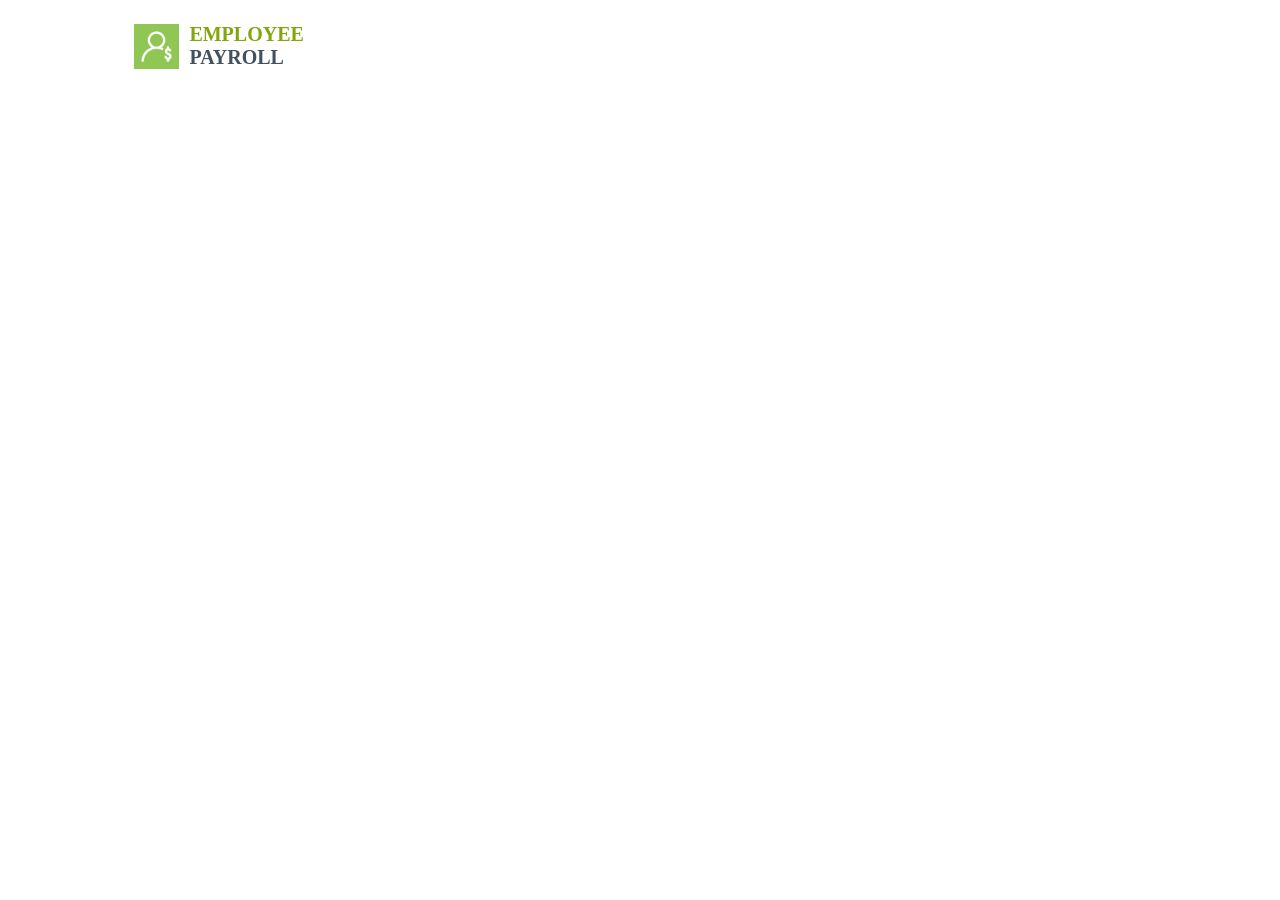
==== index.html @ 8788ef0c "feat (UC 1): Payroll Header and Logo" ====
<!DOCTYPE html>
<html lang="en">
<head>
  <meta charset="UTF-8" />
  <meta name="viewport" content="width=device-width, initial-scale=1.0" />
  <title>Employee Payroll</title>

  <!-- Google Font -->
  <link href="https://fonts.googleapis.com/css2?family=Roboto:wght@300;400;500;600&display=swap" rel="stylesheet">

  <!-- CSS -->
  <link rel="stylesheet" href="./css/style.css">
</head>

<body>

  <!-- UC-1: Header -->
  <header class="header">
    <div class="header-content">
      <div class="logo-content">
        <img src="assests\images\app.png" alt="Employee Payroll Logo">
        <div>
          <span class="emp-text">EMPLOYEE</span><br>
          <span class="emp-text emp-payroll">PAYROLL</span>
        </div>
      </div>
    </div>
  </header>

</body>
</html>
---- css/style.css ----
.header {
  padding: 15px 0;
  background-color: #ffffff;
}

.header-content {
  display: flex;
  justify-content: center;
  align-items: center;
}

.logo-content {
  display: flex;
  align-items: center;
  width: 80%;
  gap: 10px;
}

.logo-content img {
  height: 45px;
  width: 45px;
}

.emp-text {
  font-size: 20px;
  color: #82a70c;
  font-weight: 600;
  text-transform: capitalize;
}

.emp-payroll {
  color: #42515f;
}
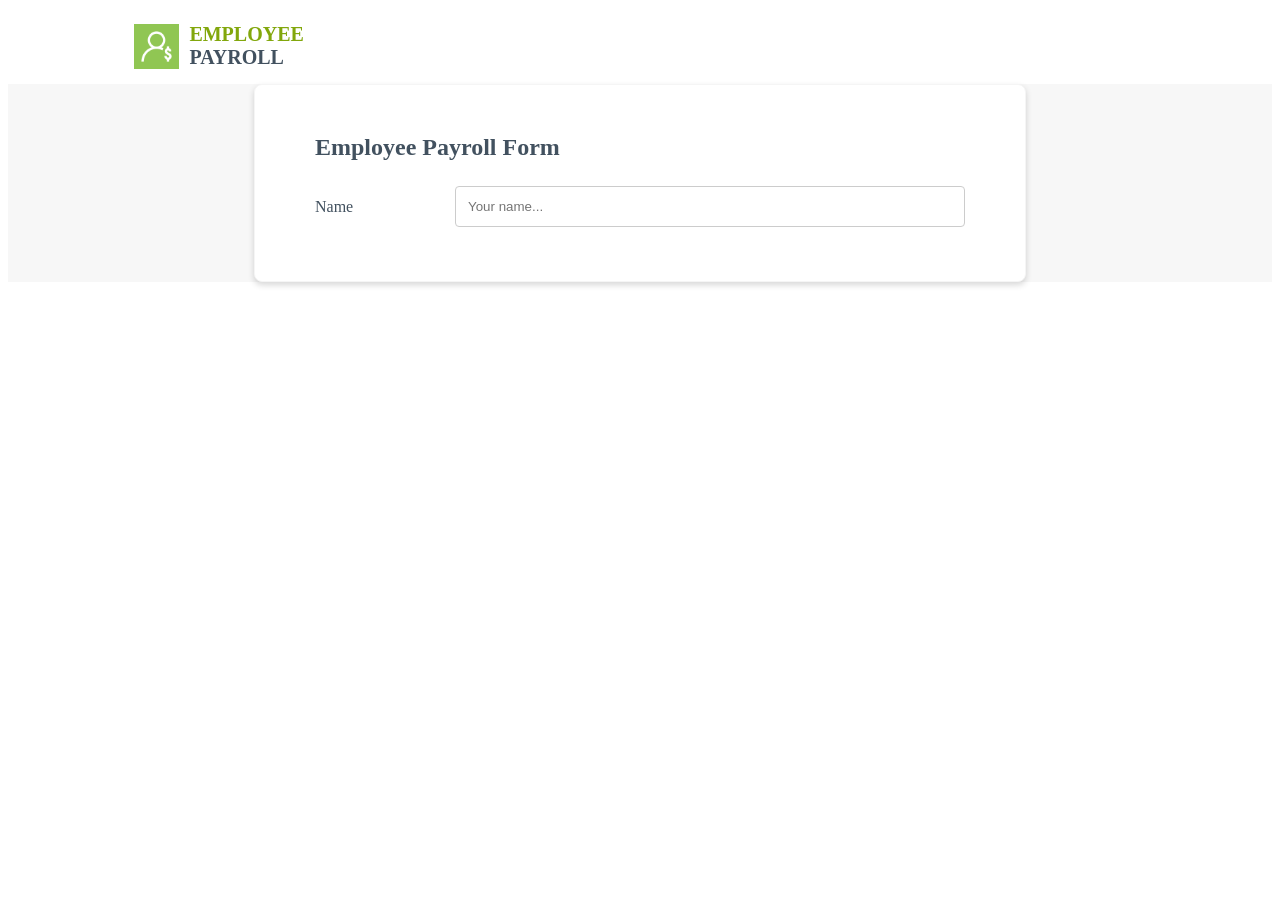
==== commit 99f7eddc: "feat(UC 2): Form with Header and Name" ====
--- a/index.html
+++ b/index.html
@@ -27,5 +27,29 @@
     </div>
   </header>
 
+  <!-- UC-2: Employee Payroll Form -->
+<div class="form-content">
+  <form class="form" action="#" onsubmit="return false">
+
+    <div class="form-head">
+      Employee Payroll Form
+    </div>
+
+    <div class="row-content">
+      <label class="label text" for="name">Name</label>
+      <input
+        class="input"
+        type="text"
+        id="name"
+        name="name"
+        placeholder="Your name..."
+        required
+      />
+    </div>
+
+  </form>
+</div>
+
+
 </body>
 </html>
--- a/css/style.css
+++ b/css/style.css
@@ -31,3 +31,64 @@
 .emp-payroll {
   color: #42515f;
 }
+
+/* UC-2: Form container */
+.form-content {
+  min-height: calc(100% - 80px);
+  background-color: #f7f7f7;
+  display: flex;
+  justify-content: center;
+  align-items: center;
+}
+
+/* Form card */
+.form {
+  width: 65%;
+  max-width: 650px;
+  padding: 44px 60px;
+  background: #ffffff;
+  box-shadow: 0px 3px 6px #00000029;
+  border: 1px solid #f5f5f5;
+  border-radius: 8px;
+}
+
+
+/* Form header */
+.form-head {
+  font: normal normal bold 24px/37px Roboto;
+  letter-spacing: 0px;
+  color: #42515f;
+  text-transform: capitalize;
+  opacity: 1;
+  padding-bottom: 20px;
+}
+
+/* Row layout */
+.row-content {
+  display: flex;
+  flex-direction: row;
+  margin-bottom: 10px;
+  align-items: center;
+}
+
+/* Label */
+.label {
+  min-width: 140px;
+}
+
+.text {
+  font-size: 16px;
+  color: #42515f;
+  opacity: 1;
+  font-family: Roboto;
+}
+
+/* Input */
+.input {
+  width: 100%;
+  padding: 12px;
+  border: 1px solid #ccc;
+  border-radius: 4px;
+  resize: vertical;
+}
+
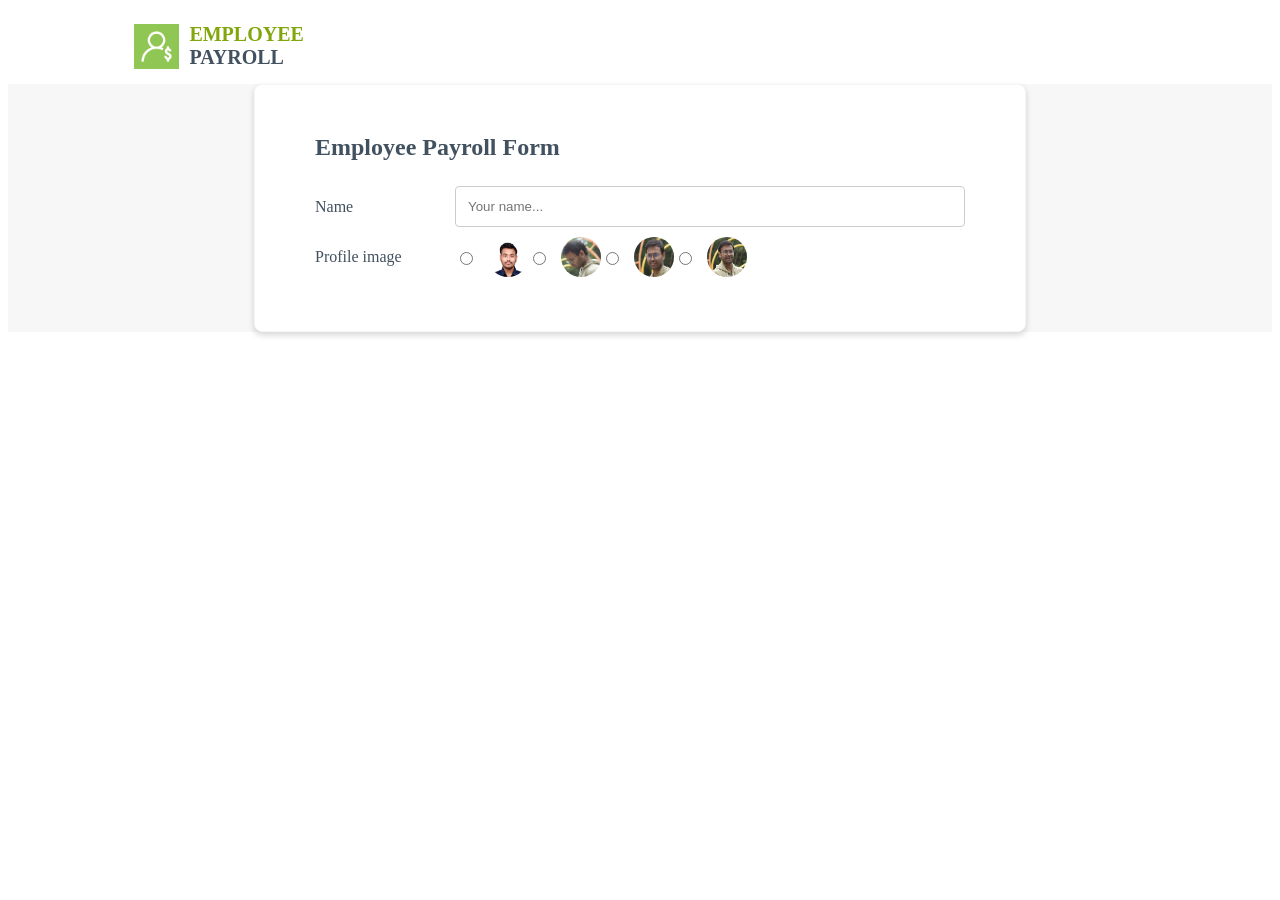
==== commit 406b7183: "feat (UC 3): Profile Image Selection Using Radio Buttons" ====
--- a/index.html
+++ b/index.html
@@ -47,9 +47,36 @@
       />
     </div>
 
+    <!-- UC-3: Profile Image -->
+    <div class="row-content">
+        <label class="label text" for="profile">Profile image</label>
+
+        <div class="profile-radio-content">
+
+            <label>
+            <input type="radio" name="profile" value="./assets/profile-images/Ellipse-3.png" required>
+            <img class="profile" src="assests\profile\img1.png" alt="profile-1">
+            </label>
+
+            <label>
+            <input type="radio" name="profile" value="./assets/profile-images/Ellipse-1.png">
+            <img class="profile" src="assests\profile\img2.png" alt="profile-2">
+            </label>
+
+            <label>
+            <input type="radio" name="profile" value="./assets/profile-images/Ellipse-8.png">
+            <img class="profile" src="assests\profile\img3.png" alt="profile-3">
+            </label>
+
+            <label>
+            <input type="radio" name="profile" value="./assets/profile-images/Ellipse-7.png">
+            <img class="profile" src="assests\profile\img4.png" alt="profile-4">
+            </label>
+
+        </div>
+    </div>
   </form>
 </div>
 
-
 </body>
-</html>
+</html>
--- a/css/style.css
+++ b/css/style.css
@@ -92,3 +92,20 @@
   resize: vertical;
 }
 
+/* UC-3: Profile image selection */
+.profile-radio-content {
+  display: flex;
+  flex-direction: row;
+}
+
+.profile-radio-content > label {
+  display: flex;
+  align-items: center;
+}
+
+.profile {
+  width: 40px;
+  height: 40px;
+  border-radius: 50%;
+  margin-left: 12px;
+}
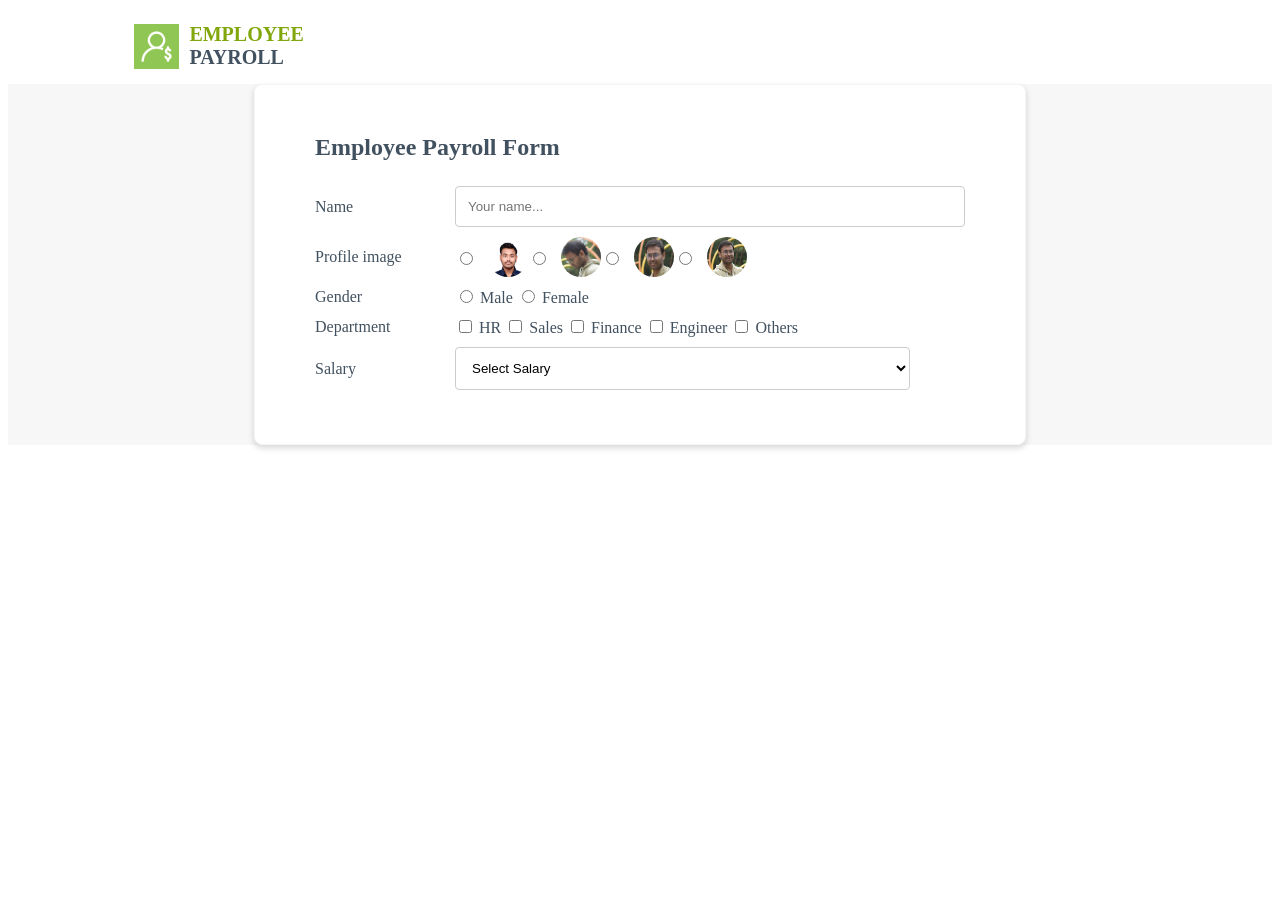
==== commit d61580c0: "feat (UC 4): Payroll Form with Gender, Department and Salary Range" ====
--- a/index.html
+++ b/index.html
@@ -72,9 +72,55 @@
             <input type="radio" name="profile" value="./assets/profile-images/Ellipse-7.png">
             <img class="profile" src="assests\profile\img4.png" alt="profile-4">
             </label>
-
         </div>
     </div>
+
+    <!-- UC-4: Gender -->
+    <div class="row-content">
+        <label class="label text" for="gender">Gender</label>
+        <div>
+            <input type="radio" id="male" name="gender" value="male">
+            <label class="text" for="male">Male</label>
+
+            <input type="radio" id="female" name="gender" value="female">
+            <label class="text" for="female">Female</label>
+        </div>
+    </div>
+    <!-- UC-4: Department -->
+    <div class="row-content">
+        <label class="label text" for="department">Department</label>
+        <div>
+            <input class="checkbox" type="checkbox" id="hr" name="hr" value="HR">
+            <label class="text" for="hr">HR</label>
+
+            <input class="checkbox" type="checkbox" id="sales" name="sales" value="Sales">
+            <label class="text" for="sales">Sales</label>
+
+            <input class="checkbox" type="checkbox" id="finance" name="finance" value="Finance">
+            <label class="text" for="finance">Finance</label>
+
+            <input class="checkbox" type="checkbox" id="engineer" name="engineer" value="Engineer">
+            <label class="text" for="engineer">Engineer</label>
+
+            <input class="checkbox" type="checkbox" id="others" name="others" value="Others">
+            <label class="text" for="others">Others</label>
+        </div>
+    </div>
+
+   <!-- UC-4: Salary -->
+    <div class="row-content">
+        <label class="label text" for="salary">Salary</label>
+
+        <select class="select" id="salary" name="salary">
+            <option value="select">Select Salary</option>
+            <option value="300000">300000</option>
+            <option value="400000">400000</option>
+            <option value="500000">500000</option>
+            <option value="600000">600000</option>
+            <option value="700000">700000</option>
+        </select>
+    </div>
+
   </form>
 </div>
 
--- a/css/style.css
+++ b/css/style.css
@@ -108,4 +108,13 @@
   height: 40px;
   border-radius: 50%;
   margin-left: 12px;
-}+}
+
+/* UC-4: Salary dropdown */
+.select {
+  width: 70%;
+  padding: 12px;
+  border: 1px solid #ccc;
+  border-radius: 4px;
+  background-color: #ffffff;
+}
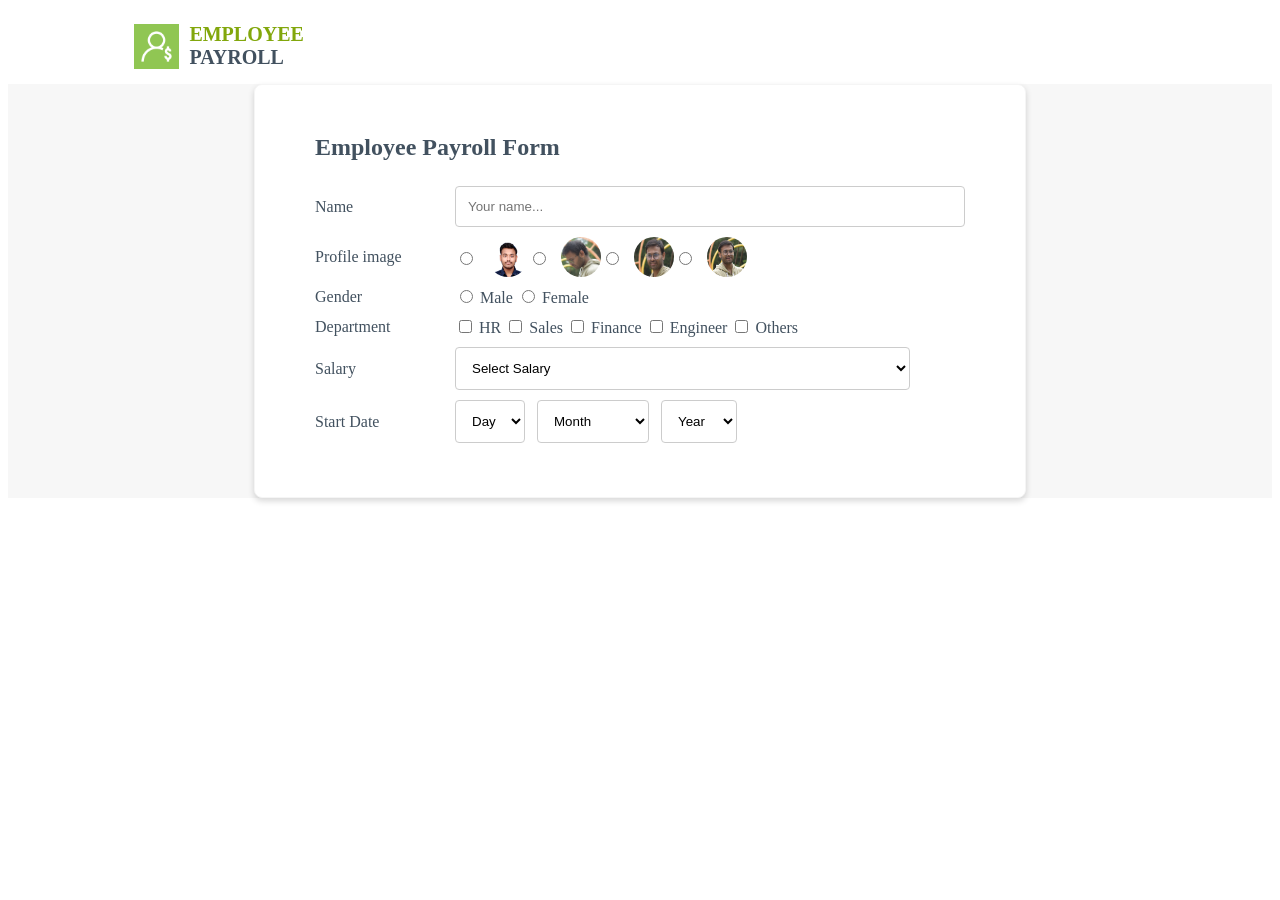
==== commit b983a07e: "feat(UC 5): Start Date Selection with Day Month Year" ====
--- a/index.html
+++ b/index.html
@@ -121,6 +121,48 @@
         </select>
     </div>
 
+    <!-- UC-5: Start Date -->
+    <div class="row-content">
+        <label class="label text" for="startDate">Start Date</label>
+
+        <select class="select date-select" name="day" id="day">
+            <option value="">Day</option>
+            <option>1</option><option>2</option><option>3</option><option>4</option><option>5</option>
+            <option>6</option><option>7</option><option>8</option><option>9</option><option>10</option>
+            <option>11</option><option>12</option><option>13</option><option>14</option><option>15</option>
+            <option>16</option><option>17</option><option>18</option><option>19</option><option>20</option>
+            <option>21</option><option>22</option><option>23</option><option>24</option><option>25</option>
+            <option>26</option><option>27</option><option>28</option><option>29</option><option>30</option>
+            <option>31</option>
+        </select>
+
+        <select class="select date-select" name="month" id="month">
+            <option value="">Month</option>
+            <option>January</option>
+            <option>February</option>
+            <option>March</option>
+            <option>April</option>
+            <option>May</option>
+            <option>June</option>
+            <option>July</option>
+            <option>August</option>
+            <option>September</option>
+            <option>October</option>
+            <option>November</option>
+            <option>December</option>
+        </select>
+
+        <select class="select date-select" name="year" id="year">
+            <option value="">Year</option>
+            <option>2020</option>
+            <option>2021</option>
+            <option>2022</option>
+            <option>2023</option>
+            <option>2024</option>
+            <option>2025</option>
+        </select>
+    </div>
+
   </form>
 </div>
 
--- a/css/style.css
+++ b/css/style.css
@@ -118,3 +118,9 @@
   border-radius: 4px;
   background-color: #ffffff;
 }
+
+/* UC-5: Start date dropdowns */
+.date-select {
+  width: auto;
+  margin-right: 12px;
+}
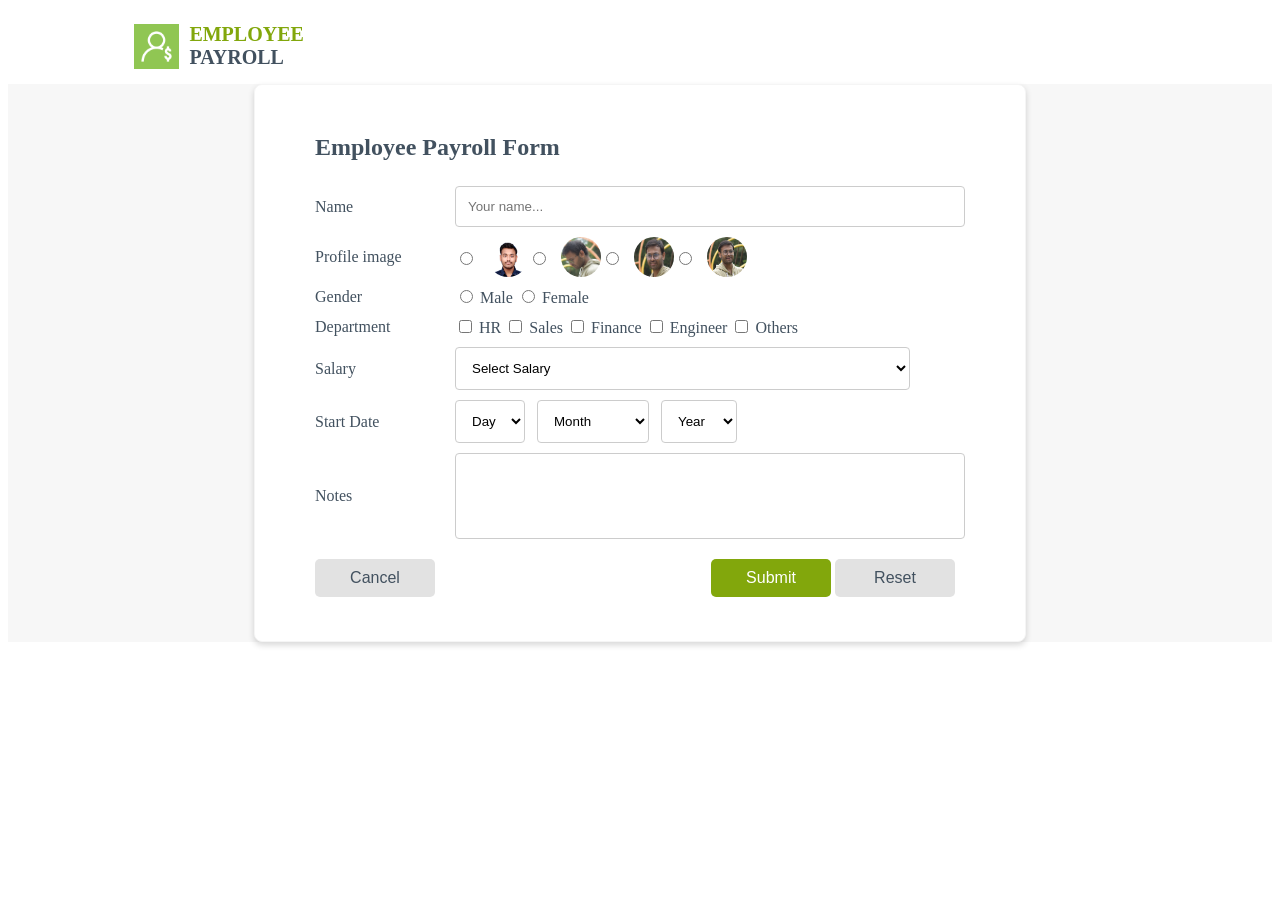
==== commit 5357f377: "feat(UC 6): Notes Field and Form Actions Buttons" ====
--- a/index.html
+++ b/index.html
@@ -162,6 +162,29 @@
             <option>2025</option>
         </select>
     </div>
+        
+    <!-- UC-6: Notes -->
+    <div class="row-content">
+        <label class="label text" for="notes">Notes</label>
+        <textarea
+            class="input"
+            id="notes"
+            name="notes"
+            placeholder="Enter notes"
+            rows="4">
+        </textarea>
+    </div>
+
+    <!-- UC-6: Action Buttons -->
+    <div class="button-parent">
+        <button type="button" class="button cancelButton">Cancel</button>
+
+        <div class="button-group">
+            <button type="submit" class="button submitButton">Submit</button>
+            <button type="reset" class="button resetButton">Reset</button>
+            
+        </div>
+    </div>
 
   </form>
 </div>
--- a/css/style.css
+++ b/css/style.css
@@ -124,3 +124,54 @@
   width: auto;
   margin-right: 12px;
 }
+
+/* UC-6: Notes textarea */
+textarea.input {
+  resize: none;
+}
+
+/* Button container */
+.button-parent {
+  display: flex;
+  justify-content: space-between;
+  margin-top: 20px;
+}
+
+/* Common button */
+/* UC-6: Buttons (Final UI fix) */
+.button {
+  font-family: 'Roboto', sans-serif;
+  font-size: 16px;
+  font-weight: 500;
+  padding: 10px 22px;
+  border: none;
+  border-radius: 5px;
+  cursor: pointer;
+  min-width: 120px;
+  outline: none;
+  box-shadow: none;
+}
+
+/* Cancel button */
+.cancelButton {
+  background-color: #e2e2e2;
+  color: #42515f;
+}
+
+/* Reset button */
+.resetButton {
+  background-color: #e2e2e2;
+  color: #42515f;
+  margin-right: 10px;
+}
+
+/* Submit button */
+.submitButton {
+  background-color: #82a70c;
+  color: #ffffff;
+}
+
+/* Hover polish (optional but matches UI) */
+.button:hover {
+  opacity: 0.9;
+}
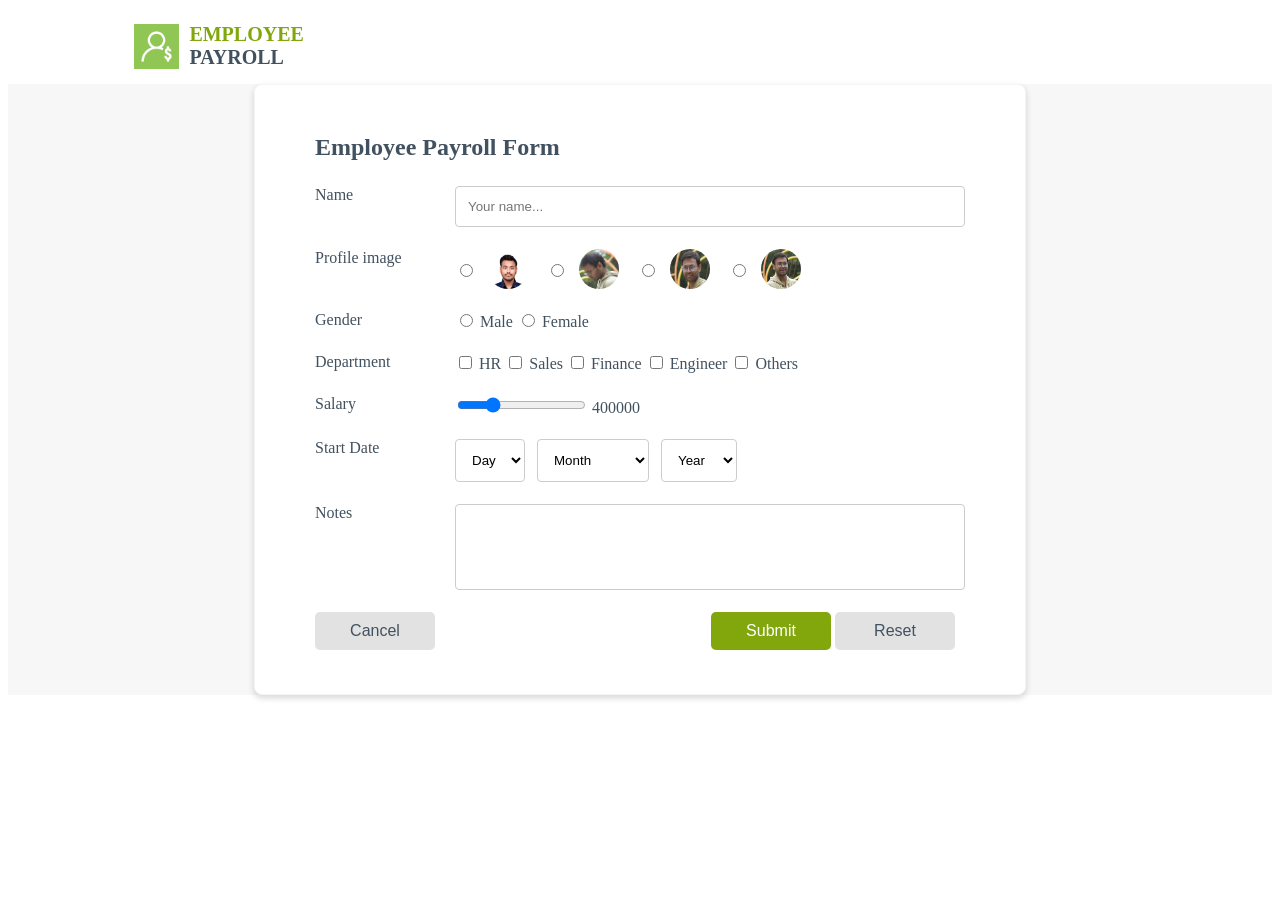
==== commit 03ccb244: "feat(UC 9): Event Listener" ====
--- a/index.html
+++ b/index.html
@@ -109,17 +109,22 @@
 
    <!-- UC-4: Salary -->
     <div class="row-content">
-        <label class="label text" for="salary">Salary</label>
-
-        <select class="select" id="salary" name="salary">
-            <option value="select">Select Salary</option>
-            <option value="300000">300000</option>
-            <option value="400000">400000</option>
-            <option value="500000">500000</option>
-            <option value="600000">600000</option>
-            <option value="700000">700000</option>
-        </select>
-    </div>
+    <label class="label text" for="salary">Salary</label>
+
+    <div>
+      <input
+        type="range"
+        id="salary"
+        name="salary"
+        min="300000"
+        max="700000"
+        step="100000"
+        value="400000"
+      />
+      <output class="text" id="salaryOutput">400000</output>
+    </div>
+  </div>
+
 
     <!-- UC-5: Start Date -->
     <div class="row-content">
@@ -189,5 +194,7 @@
   </form>
 </div>
 
+<script src="js\payroll-form.js"></script>
+
 </body>
 </html>
--- a/css/style.css
+++ b/css/style.css
@@ -67,9 +67,10 @@
 .row-content {
   display: flex;
   flex-direction: row;
-  margin-bottom: 10px;
-  align-items: center;
-}
+  align-items: flex-start;
+  margin-bottom: 22px;
+}
+
 
 /* Label */
 .label {
@@ -95,8 +96,10 @@
 /* UC-3: Profile image selection */
 .profile-radio-content {
   display: flex;
-  flex-direction: row;
-}
+  gap: 18px;
+  align-items: center;
+}
+
 
 .profile-radio-content > label {
   display: flex;
@@ -109,6 +112,13 @@
   border-radius: 50%;
   margin-left: 12px;
 }
+
+.gender-group {
+  display: flex;
+  gap: 18px;
+  align-items: center;
+}
+
 
 /* UC-4: Salary dropdown */
 .select {
@@ -174,4 +184,70 @@
 /* Hover polish (optional but matches UI) */
 .button:hover {
   opacity: 0.9;
-}+}
+
+@media only screen and (max-width: 960px) {
+
+  .form {
+    width: 80%;
+    padding: 32px 40px;
+  }
+
+  .row-content {
+    flex-direction: column;
+    align-items: flex-start;
+  }
+
+  .label {
+    margin-bottom: 8px;
+  }
+
+  .input,
+  .select {
+    width: 100%;
+  }
+
+  .profile-radio-content,
+  .gender-group,
+  .department-group {
+    flex-wrap: wrap;
+  }
+
+  .button-parent {
+    flex-direction: column-reverse;
+    align-items: flex-start;
+    gap: 16px;
+  }
+
+  .button-group {
+    width: 100%;
+    display: flex;
+    justify-content: space-between;
+  }
+}
+@media only screen and (max-width: 600px) {
+
+  .form {
+    width: 90%;
+    padding: 24px;
+  }
+
+  .profile-radio-content img {
+    width: 36px;
+    height: 36px;
+  }
+
+  .date-select {
+    width: 100%;
+    margin-bottom: 10px;
+  }
+
+  .button {
+    width: 100%;
+  }
+
+  .button-group {
+    flex-direction: column;
+    gap: 12px;
+  }
+}
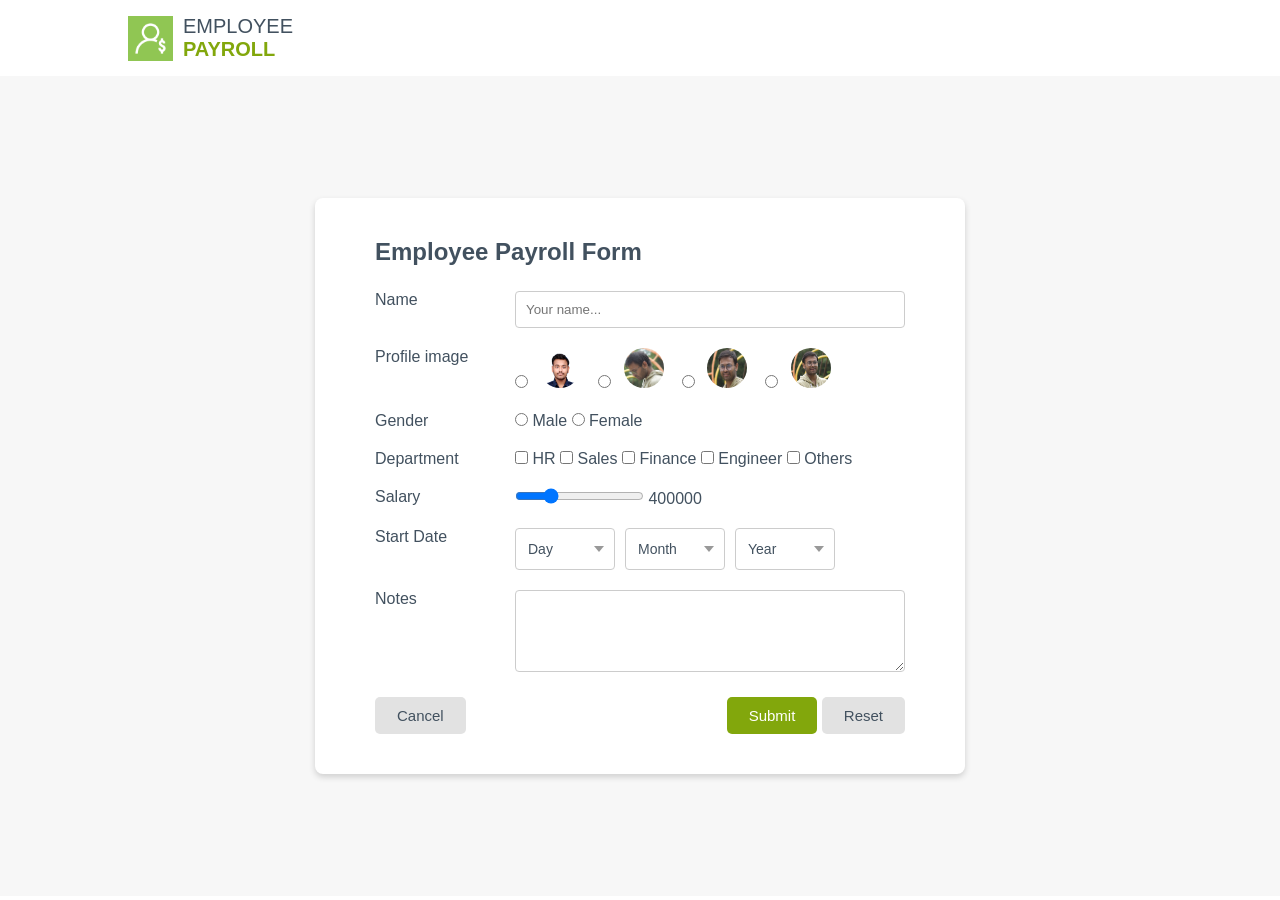
==== commit 73a7b21d: "feat(UC 12): Employee List with Search feature" ====
--- a/index.html
+++ b/index.html
@@ -9,7 +9,7 @@
   <link href="https://fonts.googleapis.com/css2?family=Roboto:wght@300;400;500;600&display=swap" rel="stylesheet">
 
   <!-- CSS -->
-  <link rel="stylesheet" href="./css/style.css">
+  <link rel="stylesheet" href="css\style.css">
 </head>
 
 <body>
@@ -54,22 +54,22 @@
         <div class="profile-radio-content">
 
             <label>
-            <input type="radio" name="profile" value="./assets/profile-images/Ellipse-3.png" required>
+            <input type="radio" name="profile" value="assests\profile\img1.png" required>
             <img class="profile" src="assests\profile\img1.png" alt="profile-1">
             </label>
 
             <label>
-            <input type="radio" name="profile" value="./assets/profile-images/Ellipse-1.png">
+            <input type="radio" name="profile" value="assests\profile\img2.png">
             <img class="profile" src="assests\profile\img2.png" alt="profile-2">
             </label>
 
             <label>
-            <input type="radio" name="profile" value="./assets/profile-images/Ellipse-8.png">
+            <input type="radio" name="profile" value="assests\profile\img3.png">
             <img class="profile" src="assests\profile\img3.png" alt="profile-3">
             </label>
 
             <label>
-            <input type="radio" name="profile" value="./assets/profile-images/Ellipse-7.png">
+            <input type="radio" name="profile" value="assests\profile\img4.png">
             <img class="profile" src="assests\profile\img4.png" alt="profile-4">
             </label>
         </div>
@@ -127,46 +127,22 @@
 
 
     <!-- UC-5: Start Date -->
-    <div class="row-content">
+        <div class="row-content">
         <label class="label text" for="startDate">Start Date</label>
 
         <select class="select date-select" name="day" id="day">
             <option value="">Day</option>
-            <option>1</option><option>2</option><option>3</option><option>4</option><option>5</option>
-            <option>6</option><option>7</option><option>8</option><option>9</option><option>10</option>
-            <option>11</option><option>12</option><option>13</option><option>14</option><option>15</option>
-            <option>16</option><option>17</option><option>18</option><option>19</option><option>20</option>
-            <option>21</option><option>22</option><option>23</option><option>24</option><option>25</option>
-            <option>26</option><option>27</option><option>28</option><option>29</option><option>30</option>
-            <option>31</option>
         </select>
 
         <select class="select date-select" name="month" id="month">
             <option value="">Month</option>
-            <option>January</option>
-            <option>February</option>
-            <option>March</option>
-            <option>April</option>
-            <option>May</option>
-            <option>June</option>
-            <option>July</option>
-            <option>August</option>
-            <option>September</option>
-            <option>October</option>
-            <option>November</option>
-            <option>December</option>
         </select>
 
         <select class="select date-select" name="year" id="year">
             <option value="">Year</option>
-            <option>2020</option>
-            <option>2021</option>
-            <option>2022</option>
-            <option>2023</option>
-            <option>2024</option>
-            <option>2025</option>
         </select>
     </div>
+
         
     <!-- UC-6: Notes -->
     <div class="row-content">
